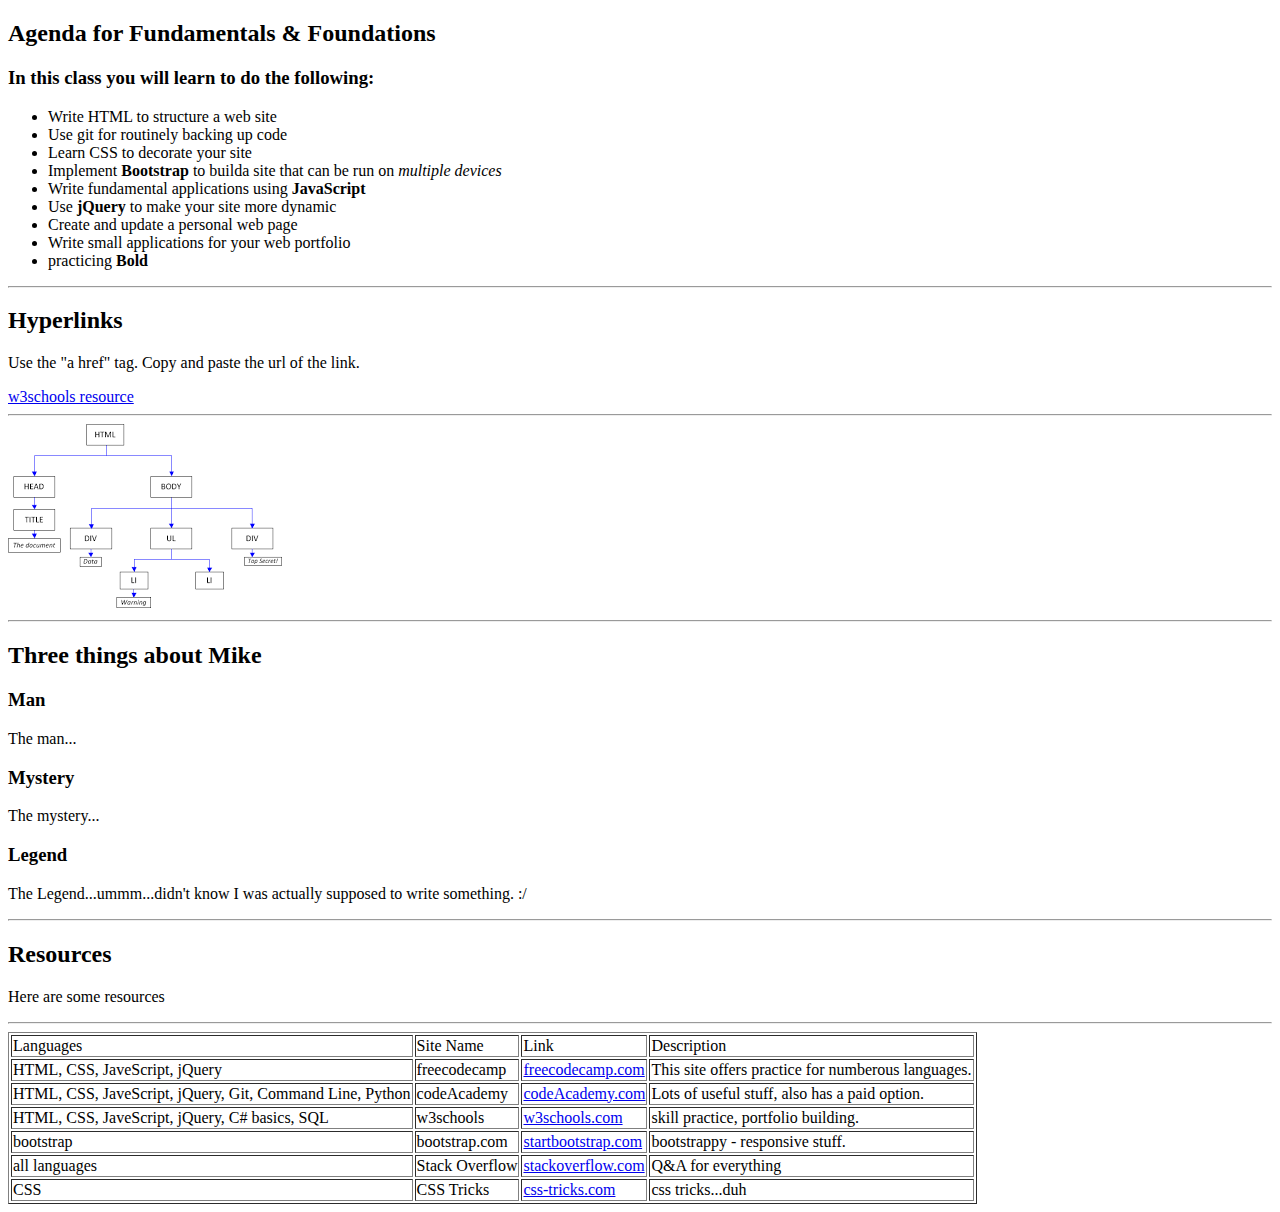
==== index.html @ 59f90335 "Initial Commit" ====
<!DOCTYPE html>
<html>
<head>
	<title>HTML Playground</title>

</head>
<body>

	<h2>Agenda for Fundamentals & Foundations</h2>
	<h3>In this class you will learn to do the following: </h3>
		<ul>
			<li>Write HTML to structure a web site</li>
			<li>Use git for routinely backing up code</li>
			<li>Learn CSS to decorate your site</li>
			<li>Implement <b> Bootstrap </b> to builda site that can be run on <i>multiple devices</i></li>
			<li>Write fundamental applications using <b>JavaScript</b></li>
			<li>Use <b>jQuery</b> to make your site more dynamic</li>
			<li>Create and update a personal web page</li>
			<li>Write small applications for your web portfolio</li>
			<li>practicing <b>Bold</b></li>
		</ul>
		<hr>
	<h2>Hyperlinks</h2>

	<p>Use the "a href" tag.  Copy and paste the url of the link.</p>

	<a href="http://www.w3schools.com/"target="_blank">w3schools resource</a>
	<hr>
	<img src="img/domimage.png">
	<hr>

	<div class="about-me">
		<h2>Three things about Mike</h2>

		<h3><b>Man</b></h3>

		<p>The man...</p>

		<h3><b>Mystery</b></h3>

		<p>The mystery...</p>

		<h3><b>Legend</b></h3>

		<p>The Legend...ummm...didn't know I was actually supposed to write something.  :/ </p>



	</div>

<hr>
	<div class="resources">
		<h2>Resources</h2>
			<p>Here are some resources</p>

			<table border="1">
				<tr>
					<td>Languages</td>
					<td>Site Name</td>
					<td>Link</td>
					<td>Description</td>
				</tr>
				<tr>
					<td>HTML, CSS, JaveScript, jQuery</td>
					<td>freecodecamp</td>
					<td><a href="https://www.freecodecamp.com/challenges/learn-how-free-code-camp-works"> freecodecamp.com</a></td>
					<td>This site offers practice for numberous languages.</td>
				</tr>

				<tr>
					<td>HTML, CSS, JaveScript, jQuery, Git, Command Line, Python</td>
					<td>codeAcademy</td>
					<td><a href="https://www.codecademy.com/"> codeAcademy.com</a></td>
					<td>Lots of useful stuff, also has a paid option.</td>
				</tr>

				<tr>
					<td>HTML, CSS, JaveScript, jQuery, C# basics, SQL</td>
					<td>w3schools</td>
					<td><a href="http://www.w3schools.com/"> w3schools.com</a></td>
					<td>skill practice, portfolio building.</td>
				</tr>

				<tr>
					<td>bootstrap</td>
					<td>bootstrap.com</td>
					<td><a href="http://startbootstrap.com/"> startbootstrap.com</a></td>
					<td>bootstrappy - responsive stuff.</td>
				</tr>

				<tr>
					<td>all languages</td>
					<td>Stack Overflow</td>
					<td><a href="http://stackoverflow.com/"> stackoverflow.com</a></td>
					<td>Q&A for everything</td>
				</tr>

				<tr>
					<td>CSS </td>
					<td>CSS Tricks</td>
					<td><a href="http://css-tricks.com/"> css-tricks.com</a></td>
					<td>css tricks...duh</td>
				</tr>

				<hr>


			</table>


	</div>





</body>
</html>
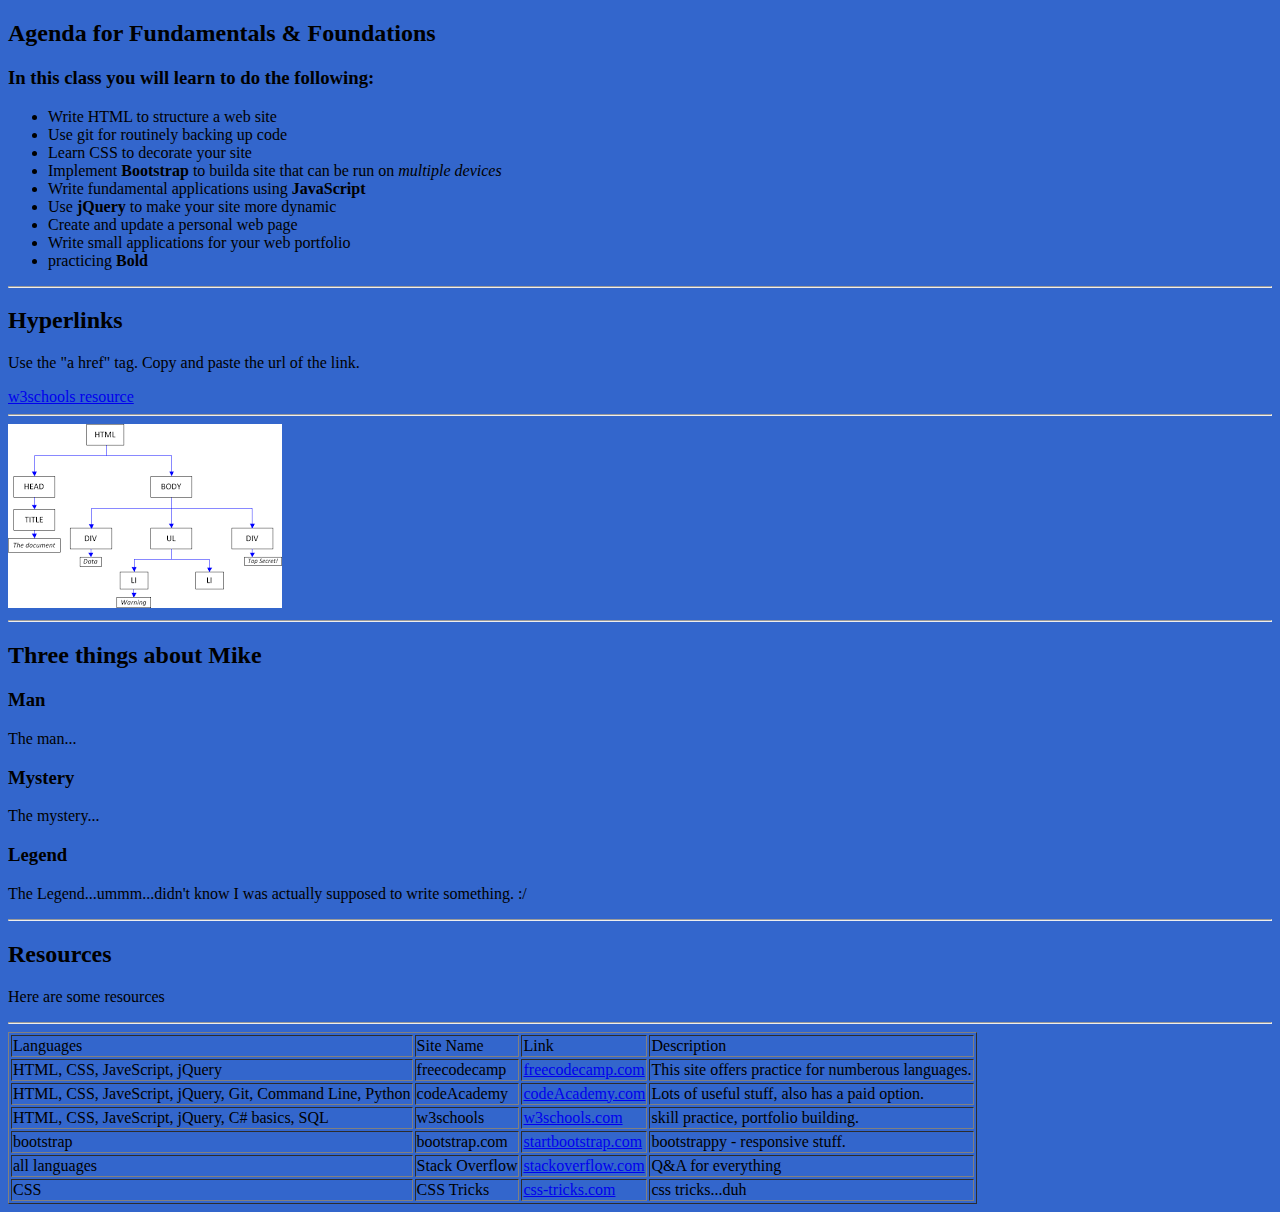
==== commit c9d5acea: "added main.css" ====
--- a/index.html
+++ b/index.html
@@ -2,6 +2,8 @@
 <html>
 <head>
 	<title>HTML Playground</title>
+
+	<link rel="stylesheet" type="text/css" href="css/main.css">
 
 </head>
 <body>
--- a/css/main.css
+++ b/css/main.css
@@ -0,0 +1,66 @@
+body{
+	background-color: #3366cc;
+
+}
+/*CSS for smiley face*/
+.face{
+  width: 75px;
+  height:75px;
+  border: solid 2px black;
+  background-color: yellow;
+  border-radius: 40px;
+}
+
+.left-eye{
+  width: 6px;
+  height: 6px;
+  border: solid 1px black;
+  border-radius: 3px;
+  position: relative;
+  left: 32px;
+  top: 26px;
+  background-color: black;
+}
+
+#inner-eye{
+  width:2px;
+  height:2px;
+  border: solid 1px white;
+  border-radius: 2px;
+  position: relative;
+  left: 2px;
+  top: 2px;
+  background-color: white;
+}
+
+.right-eye{
+  width: 6px;
+  height: 6px;
+  border: solid 1px black;
+  border-radius: 3px;
+  position: relative;
+  left: 52px;
+  top: 18px;
+  background-color: black;
+}
+
+.mouth{
+  width: 30px;
+  height: 10px;
+  border: solid 1px black;
+  border-radius: 0px 0px 45px 45px;
+  background-color: black;
+  margin: 16px;
+  position: relative;
+  top: 1em;
+  left: 1em;
+}
+
+.eyebrow{
+  height: 2px;
+  width: 7px;
+  background-color: black;
+  position: relative;
+  left: 0px;
+  bottom: 13px;
+}
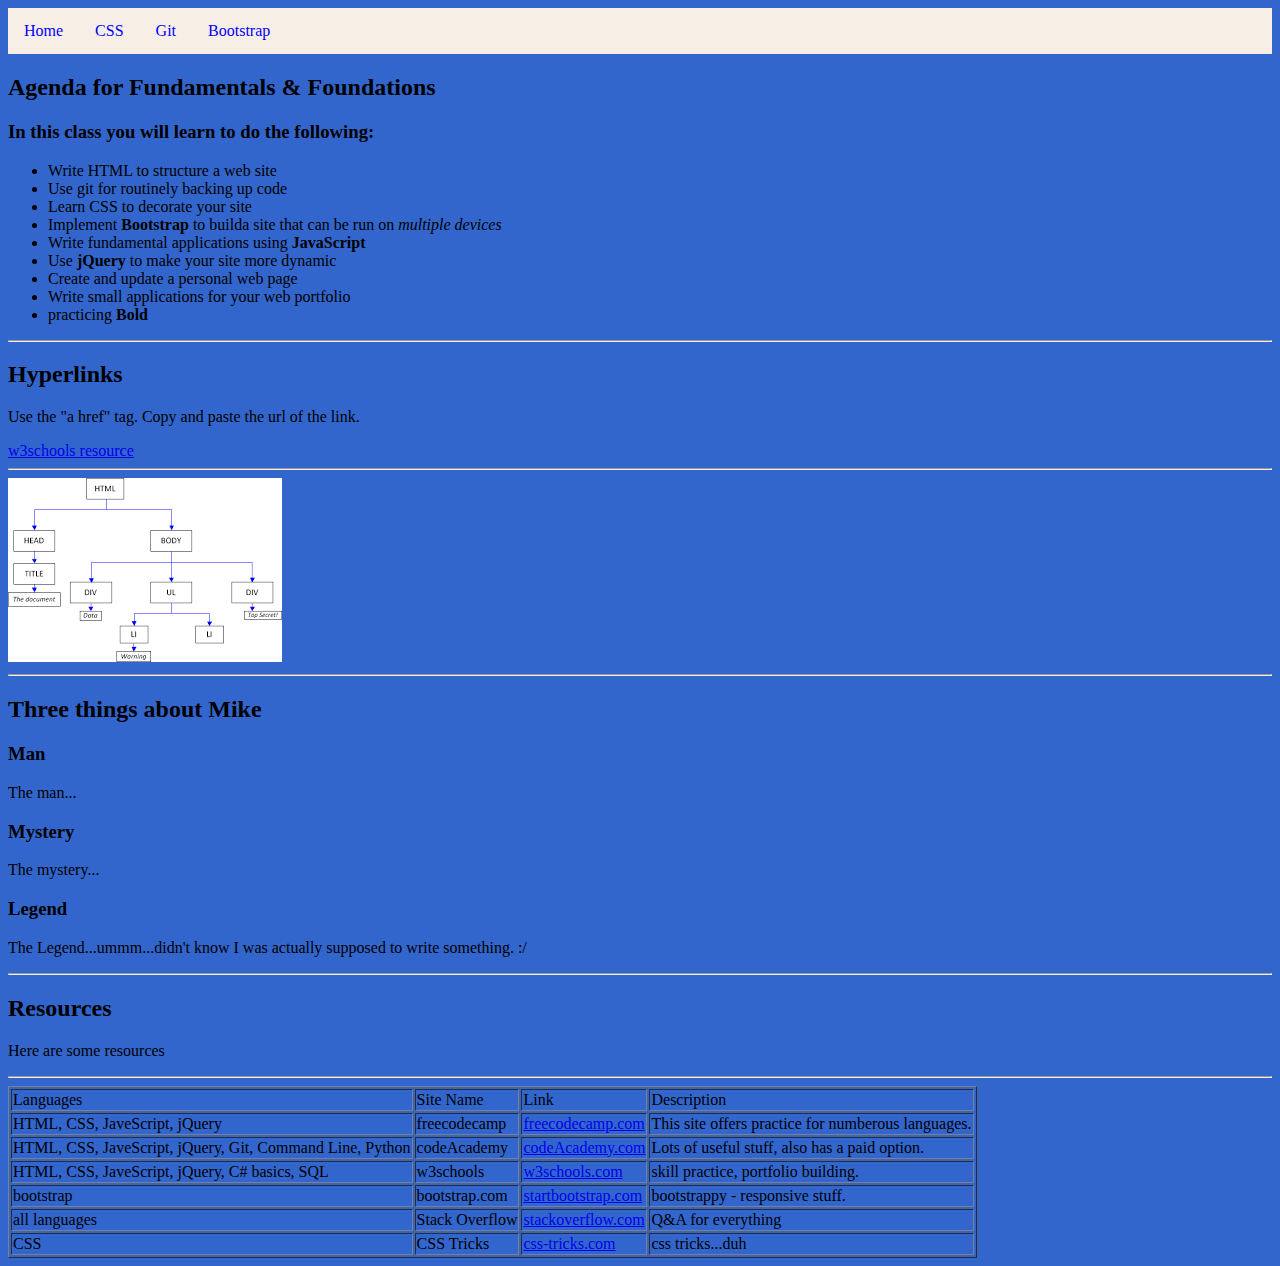
==== commit 76ecaf63: "some stuff" ====
--- a/index.html
+++ b/index.html
@@ -1,12 +1,30 @@
 <!DOCTYPE html>
 <html>
 <head>
-	<title>HTML Playground</title>
+	<title>Home</title>
 
 	<link rel="stylesheet" type="text/css" href="css/main.css">
 
 </head>
 <body>
+
+	<div class="nav">
+
+		<ul>
+
+		<li><a href="index.html">Home</a></li>
+		<li><a href="views/css-playground.html">CSS</a><li>
+		<li><a href="views/git-notes.html">Git</a><li>
+		<li><a href="views/bootstrap-notes.html">Bootstrap</a><li>
+
+
+		</ul>
+
+	</div>
+
+
+
+
 
 	<h2>Agenda for Fundamentals & Foundations</h2>
 	<h3>In this class you will learn to do the following: </h3>
--- a/css/main.css
+++ b/css/main.css
@@ -2,65 +2,131 @@
 	background-color: #3366cc;
 
 }
+
+
+/* Nav Bar*/
+.nav ul{
+  list-style-type: none;
+  margin: 0;
+  padding: 0;
+  overflow: hidden;
+  background-color: #f7eee6;
+}
+
+.nav li {
+  float: left;
+}
+
+.nav li a {
+  display: inline-block;
+  color: blue;
+  text-align: center;
+  padding: 14px 16px;
+  text-decoration: none;
+}
+
+.nav li a:hover{
+  background-color: #111;
+  
+}
+
+
+
 /*CSS for smiley face*/
 .face{
-  width: 75px;
-  height:75px;
-  border: solid 2px black;
-  background-color: yellow;
-  border-radius: 40px;
+  width:75px;
+  height:75px; 
+  border:solid 2px black;
+  background-color: yellow; 
+  border-radius: 50px;
 }
 
-.left-eye{
-  width: 6px;
-  height: 6px;
-  border: solid 1px black;
-  border-radius: 3px;
-  position: relative;
-  left: 32px;
+.lefteye{
+  width:6px;
+  height:6px;
+  border:solid 1px black;
+  border-radius:3px;
+  z-index: 1;
+  position:relative;
+  left:32px;
   top: 26px;
-  background-color: black;
+  background-color:black;
 }
 
-#inner-eye{
+#inner-left{
   width:2px;
   height:2px;
-  border: solid 1px white;
-  border-radius: 2px;
-  position: relative;
-  left: 2px;
+  border:solid 1px white;
+  border-radius:2px;
+  position:relative;
+  left:2px;
   top: 2px;
-  background-color: white;
+  background-color:white
 }
 
-.right-eye{
-  width: 6px;
-  height: 6px;
-  border: solid 1px black;
-  border-radius: 3px;
-  position: relative;
-  left: 52px;
-  top: 18px;
-  background-color: black;
+.righteye{
+  width:6px;
+  height:6px; 
+  border:solid 1px black;
+  border-radius:3px;
+  z-index:1;
+  position:relative;
+  left:54px;
+  top:18px;
+  background-color:black
 }
 
-.mouth{
-  width: 30px;
-  height: 10px;
-  border: solid 1px black;
-  border-radius: 0px 0px 45px 45px;
-  background-color: black;
-  margin: 16px;
+#inner{
+  width:2px;
+  height:2px; 
+  border:solid 1px white;
+  border-radius:3px;
+  z-index:1;
+  position:relative;
+  left:2px;
+  top:2px;
+  background-color:white
+  
+}
+.mouth {
+  width:30px;
+  height:10px; 
+  border:solid 1px black;
+  border-radius:0px 0px 45px 45px; /*Adjust this to change expression*/
+  margin:16px;
+  position:relative;
+  top:1em;
+  left:1em;
+  background-color:black;
+}
+.eyeBrow{
+  height: 2px;
+  width: 7px;
+  background-color:black;
+  position:relative;
+  left:0px;
+  bottom:8px;
+}
+.tongue{
+  width:10px;
+  height:4px;
+  top:5px;
+  left:10px;
+  background-color:#FF7777;
+  border-radius:2px;
+  color:#FFFFFF;
+  position:relative;
+}
+.goatee{
+  width: 0px;
+  height 0px;
+  border-right: 3px solid transparent;
+  border-left:3px solid transparent;
+  border-top:5px solid black;
+  border-bottom: 0px solid black;
   position: relative;
-  top: 1em;
-  left: 1em;
+  left:45px;
+  top: 2px;
 }
 
-.eyebrow{
-  height: 2px;
-  width: 7px;
-  background-color: black;
-  position: relative;
-  left: 0px;
-  bottom: 13px;
-}
+/*
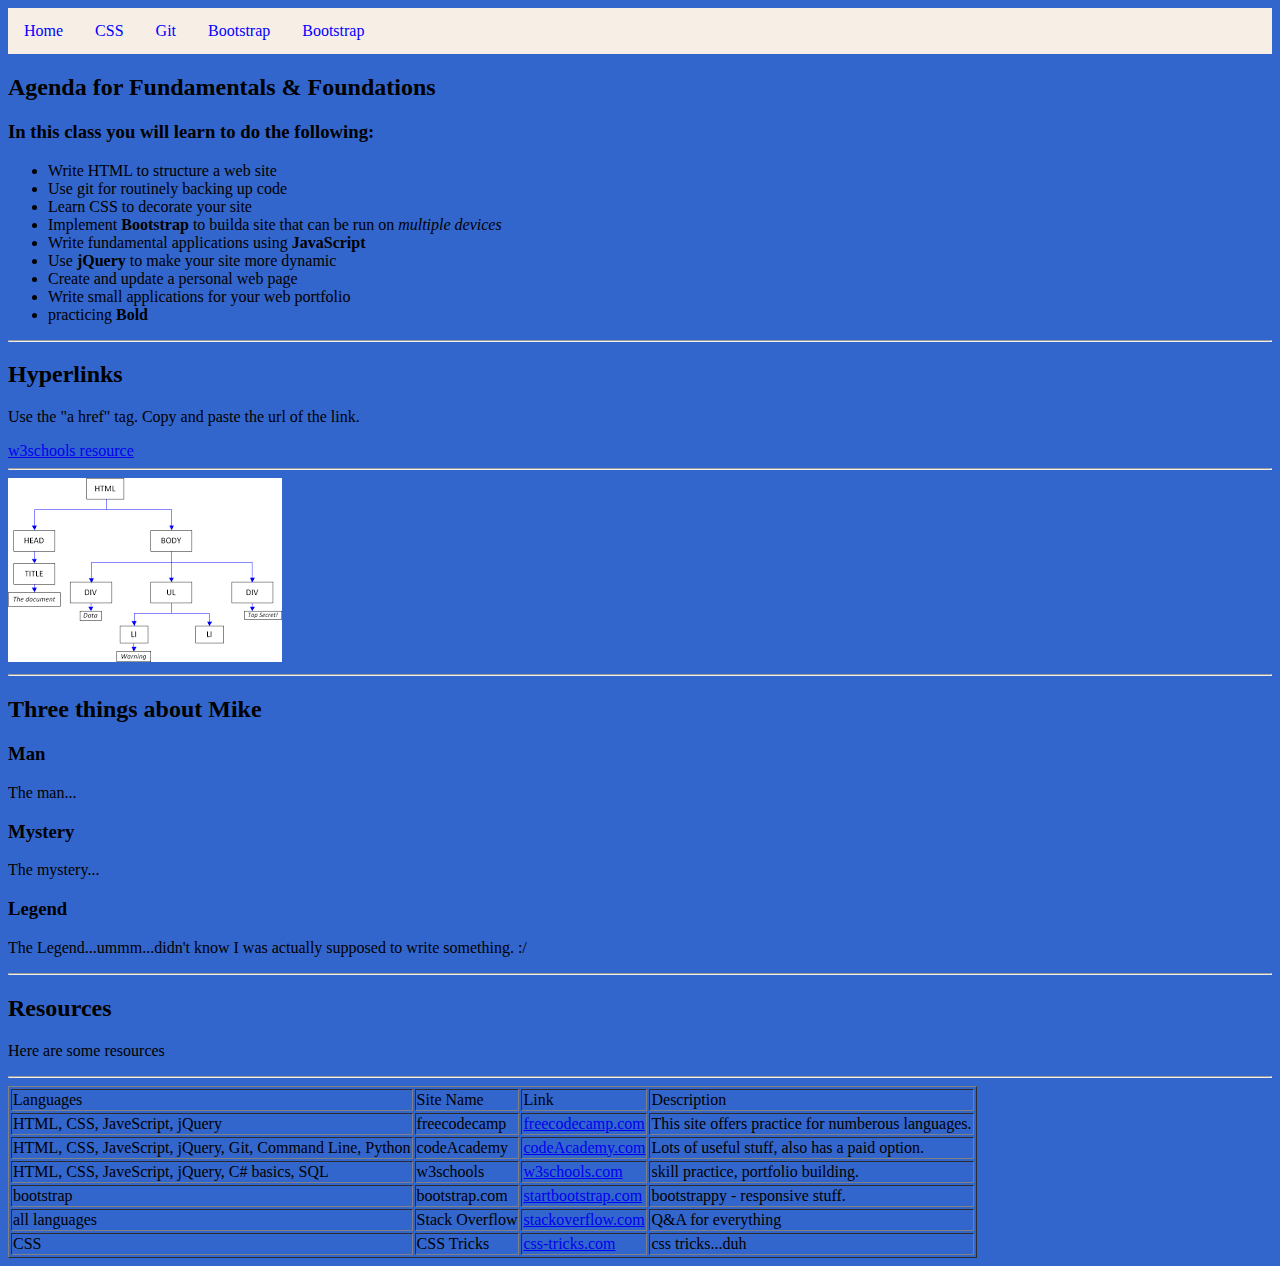
==== commit d629f73d: "add JS file" ====
--- a/index.html
+++ b/index.html
@@ -16,6 +16,8 @@
 		<li><a href="views/css-playground.html">CSS</a><li>
 		<li><a href="views/git-notes.html">Git</a><li>
 		<li><a href="views/bootstrap-notes.html">Bootstrap</a><li>
+		<li><a href="views/bootstrap-notes.html">Bootstrap</a><li>
+
 
 
 		</ul>
@@ -133,6 +135,6 @@
 
 
 
-
+<script src="js/scripts.js"></script>
 </body>
 </html>--- a/css/main.css
+++ b/css/main.css
@@ -27,7 +27,12 @@
 
 .nav li a:hover{
   background-color: #111;
-  
+
+}
+
+.project{
+  width: 300px;
+  height: 300px;
 }
 
 
